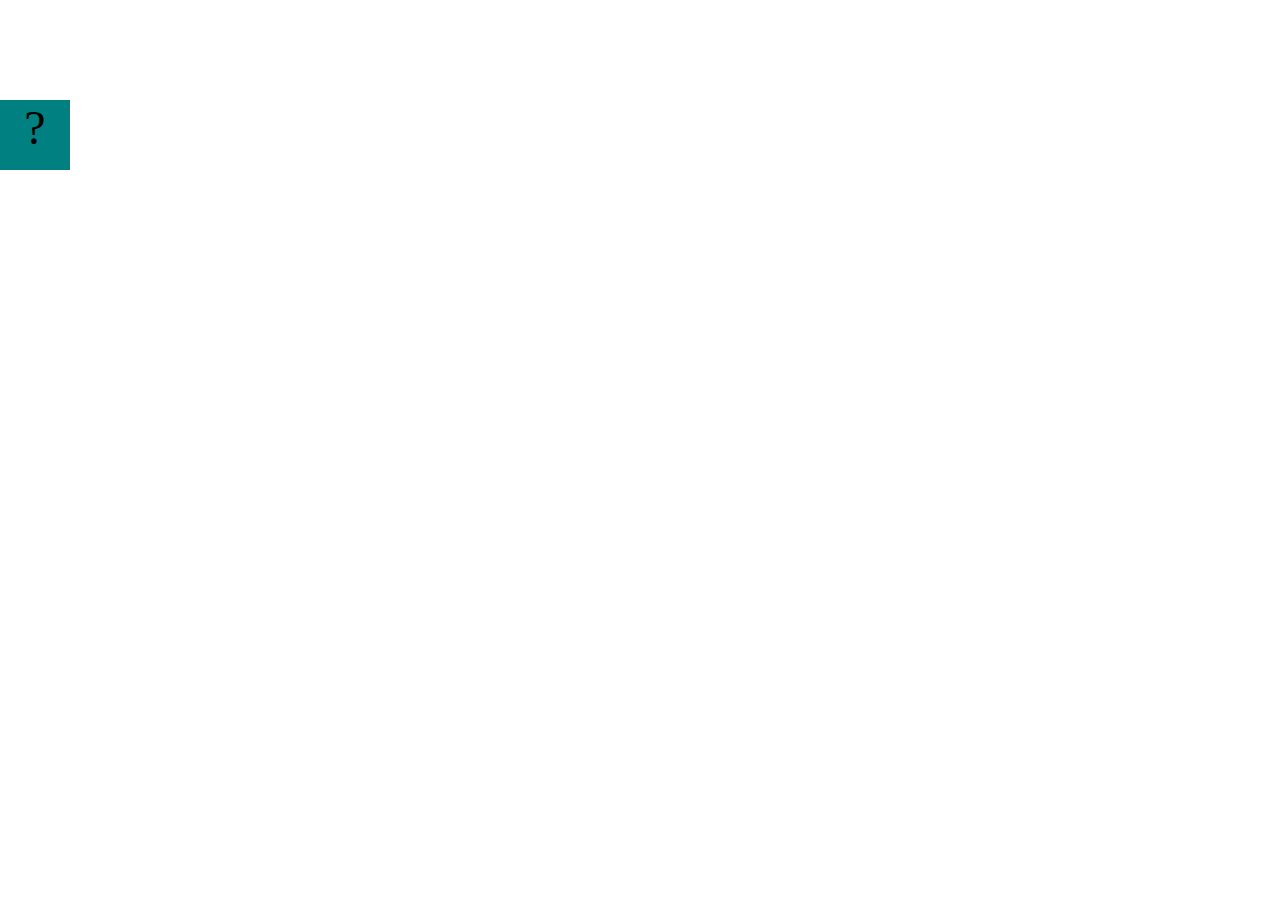
==== projects/bouncing-box/index.html @ e26a570e "installed projects and started website" ====
<!DOCTYPE html>
<html>
<head>
	<meta charset="utf-8">
	<title>Bouncing Box</title>
	<script src="jquery.min.js"></script>
	<style>
		.box {
			width: 70px;
			height: 70px;
			background-color: teal;
			font-size: 300%;
			text-align: center;
			user-select: none;
			display: block;
			position: absolute;
			top: 100px;
			left: 0px;  /* <--- Change me! */
		}
		.board{
			height: 100vh;
		}
	</style>
	<!-- 	<script src="//cdnjs.cloudflare.com/ajax/libs/jquery/2.1.1/jquery.min.js"></script> -->

</head>
<body class="board">
	<!-- HTML for the box -->
	<div class="box">?</div>

	<script>
		(function(){
			'use strict'
			/* global jQuery */

			//////////////////////////////////////////////////////////////////
			/////////////////// SETUP DO NOT DELETE //////////////////////////
			//////////////////////////////////////////////////////////////////
			
			var box = jQuery('.box');	// reference to the HTML .box element
			var board = jQuery('.board');	// reference to the HTML .board element
			var boardWidth = board.width();	// the maximum X-Coordinate of the screen

			// Every 50 milliseconds, call the update Function (see below)
			setInterval(update, 50);
			
			// Every time the box is clicked, call the handleBoxClick Function (see below)
			box.on('click', handleBoxClick);

			// moves the Box to a new position on the screen along the X-Axis
			function moveBoxTo(newPositionX) {
				box.css("left", newPositionX);
			}

			// changes the text displayed on the Box
			function changeBoxText(newText) {
				box.text(newText);
			}

			//////////////////////////////////////////////////////////////////
			/////////////////// YOUR CODE BELOW HERE /////////////////////////
			//////////////////////////////////////////////////////////////////
			
			// TODO 2 - Variable declarations 
			

			
			/* 
			This Function will be called 20 times/second. Each time it is called,
			it should move the Box to a new location. If the box drifts off the screen
			turn it around! 
			*/
			function update() {
				

			};

			/* 
			This Function will be called each time the box is clicked. Each time it is called,
			it should increase the points total, increase the speed, and move the box to
			the left side of the screen.
			*/
			function handleBoxClick() {
				


			};
		})();
	</script>
</body>
</html>
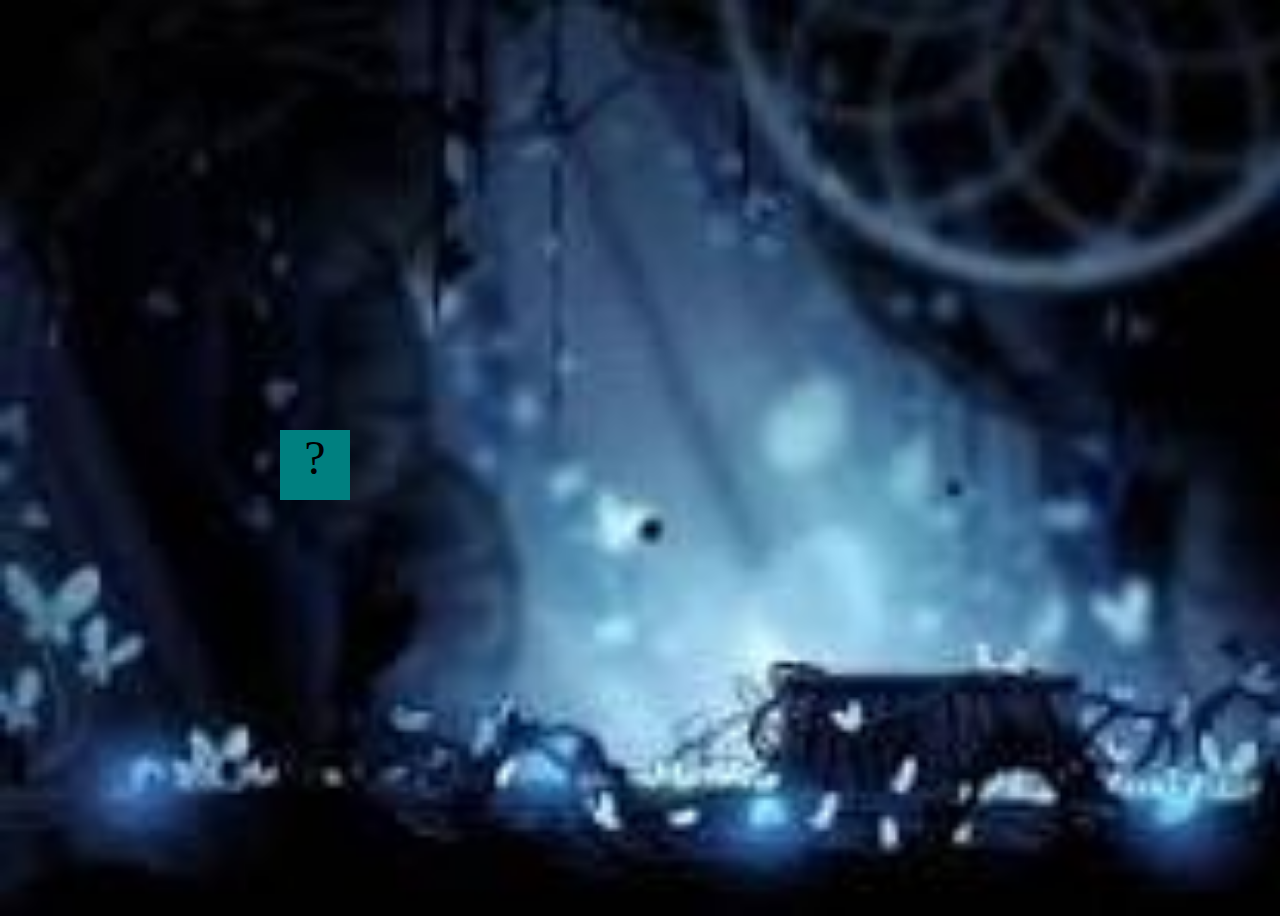
==== commit 93ed8201: "I added the code for the box to bounce, be clicked, move around, and randomly get assigned a new pos" ====
--- a/projects/bouncing-box/index.html
+++ b/projects/bouncing-box/index.html
@@ -5,6 +5,17 @@
 	<title>Bouncing Box</title>
 	<script src="jquery.min.js"></script>
 	<style>
+		body {
+	 	/* THE BACKGROUND IMAGE IS RIGHT HERE */
+		background-image: url("img/hollow.jpg");
+ 		background-color: #cccccc;
+			
+		 	-webkit-background-size: cover;
+            -moz-background-size: cover;
+            -o-background-size: cover;
+            background-size: cover;
+	}
+		
 		.box {
 			width: 70px;
 			height: 70px;
@@ -15,9 +26,11 @@
 			display: block;
 			position: absolute;
 			top: 100px;
-			left: 0px;  /* <--- Change me! */
+			left:750px;  /* <--- Change me! */
 		}
 		.board{
+			
+	
 			height: 100vh;
 		}
 	</style>
@@ -48,8 +61,9 @@
 			box.on('click', handleBoxClick);
 
 			// moves the Box to a new position on the screen along the X-Axis
-			function moveBoxTo(newPositionX) {
+			function moveBoxTo(newPositionX, newPositionY) {
 				box.css("left", newPositionX);
+				box.css("top", newPositionY);
 			}
 
 			// changes the text displayed on the Box
@@ -63,16 +77,43 @@
 			
 			// TODO 2 - Variable declarations 
 			
-
+			var points = 0;
+			//X axis variables
+			var positionX = 0; 
+			var speed = 20;
+			//Y axis variables
+			var positionY = 150;
+			var speedY = 20;
 			
+			var boardHeight = jQuery(window).height(); 
+			var randNum = Math.random() * boardHeight
 			/* 
 			This Function will be called 20 times/second. Each time it is called,
 			it should move the Box to a new location. If the box drifts off the screen
 			turn it around! 
 			*/
 			function update() {
+				// increase the value of positionX by 10 eachframe
+				positionX = positionX + speed
+				positionY = positionY + speedY
+				moveBoxTo(positionX, positionY);
+				//Bouncing on the X axis
+				if (positionX > boardWidth - 75){
+				speed = speed * -1
+				} else if (positionX < 0){
+				speed = speed * -1
+				}
+			
+				//Bouncing on the Y axis
+				if (positionY > boardHeight - 50){
+				speedY = speedY * -1
+				} else if (positionY < 0){
+				speedY = speedY * -1
+				} 
 				
-
+			
+			
+			
 			};
 
 			/* 
@@ -81,9 +122,25 @@
 			the left side of the screen.
 			*/
 			function handleBoxClick() {
+				//When the box is clicked, put the box at a random position.
+				positionX = randNum
+				//When you click this shows the number of times you have clicked on the box
+				changeBoxText(points = points + 1)
 				
-
-
+				//Speeding up on the X axis
+				if(speed > 0){
+					speed += 3
+				}else if(speed < 0){
+					speed -= 3
+				}
+				//Speeding up on the Y axis
+				if(speedY > 0){
+					speedY += 3
+				}else if(speed < 0){
+					speed -= 3
+				}
+				
+			
 			};
 		})();
 	</script>
